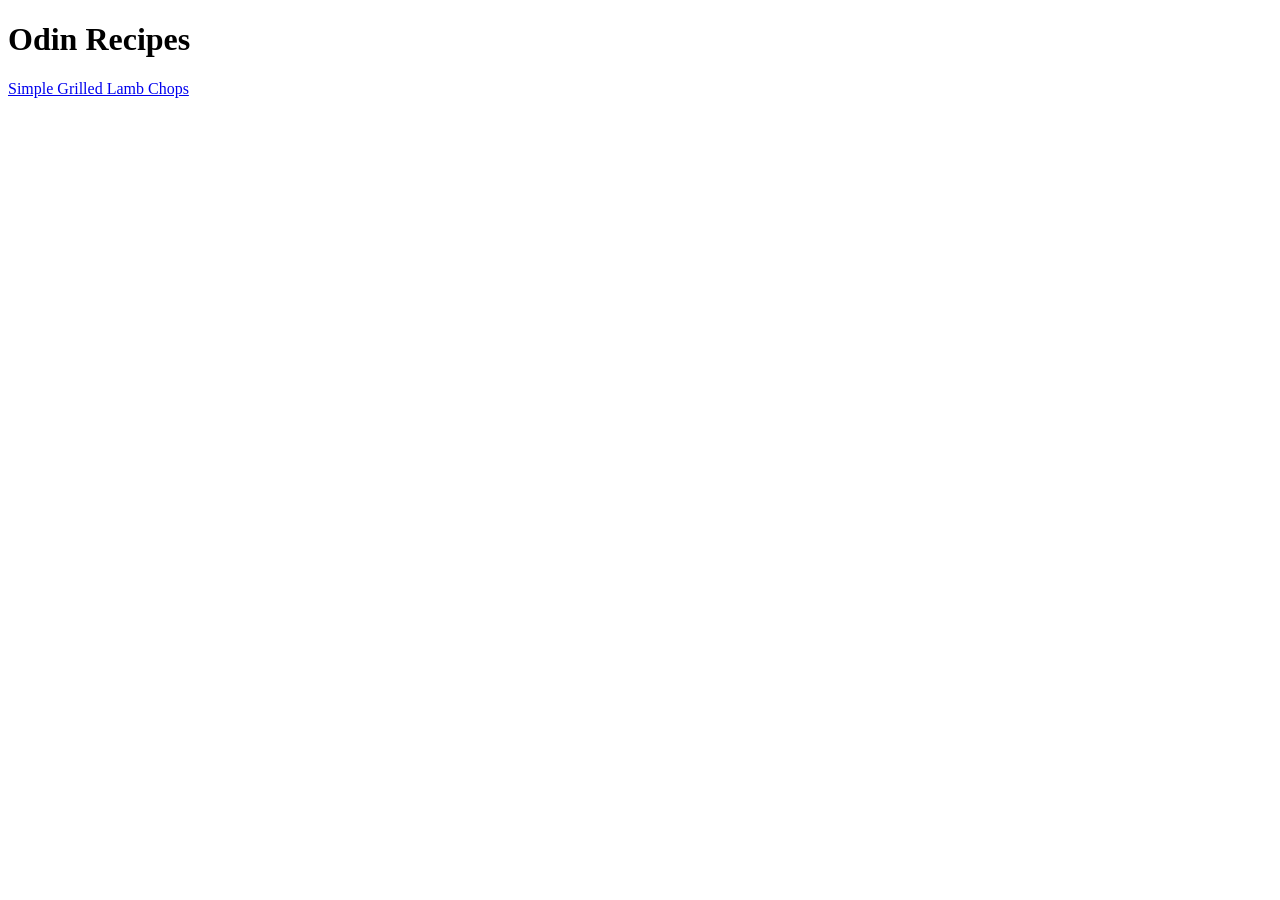
==== odin-recipes/index.html @ 83be9488 "Added homepage and recipe for lamb chops" ====
<!DOCTYPE html>
<html lang="en">
    <head>
        <meta charset="utf-8">
        <title>Odin Recipes</title>
    </head>

    <body>
        <h1>Odin Recipes</h1>
        <a href="recipes/simple-grilled-lamb-chops.html"> Simple Grilled Lamb Chops </a>
    </body>
</html>
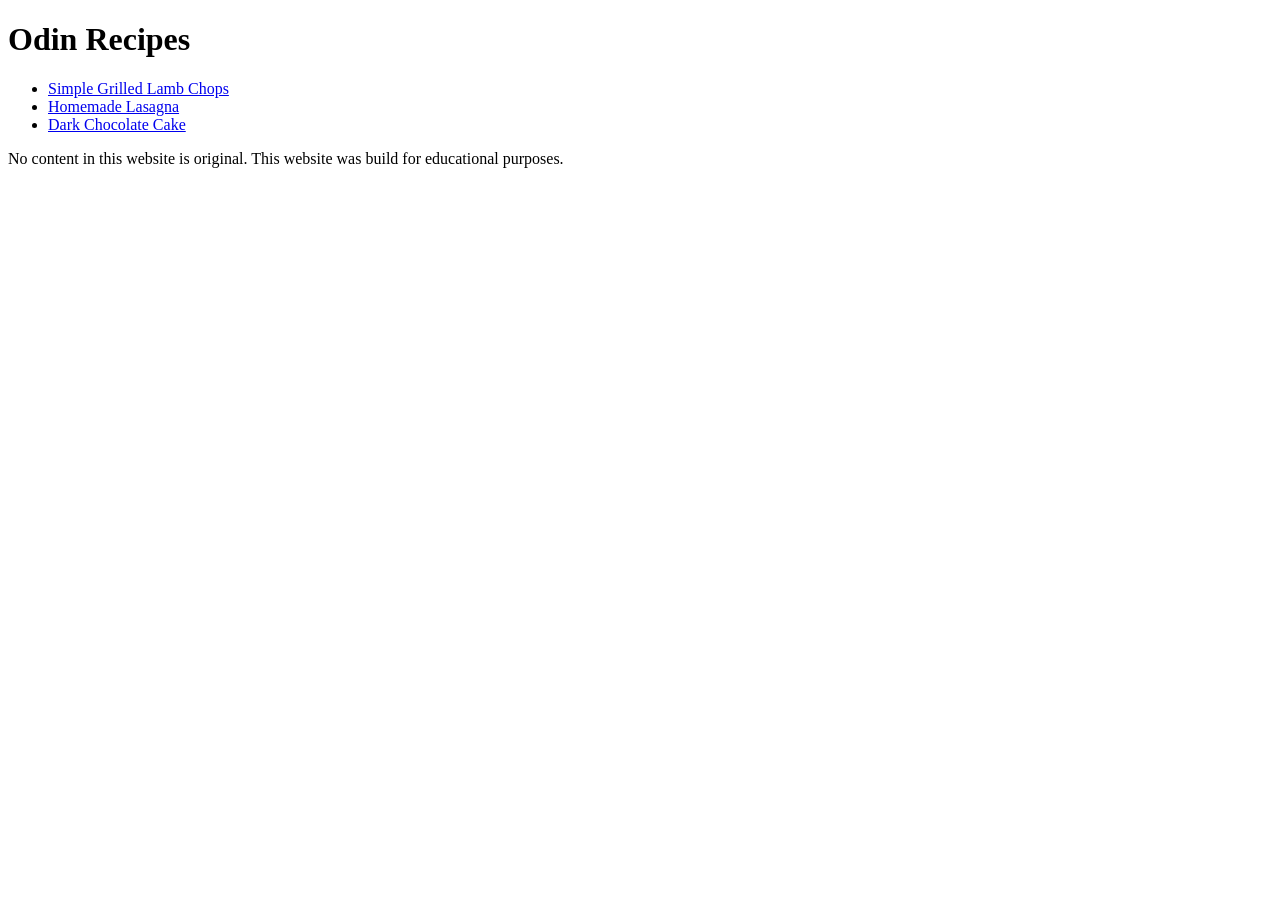
==== commit 755166e5: "Add 2 new recipies and links to the allrecipes.com recipe page" ====
--- a/odin-recipes/index.html
+++ b/odin-recipes/index.html
@@ -7,6 +7,11 @@
 
     <body>
         <h1>Odin Recipes</h1>
-        <a href="recipes/simple-grilled-lamb-chops.html"> Simple Grilled Lamb Chops </a>
+        <ul>
+            <li><a href="recipes/simple-grilled-lamb-chops.html"> Simple Grilled Lamb Chops </a> </li>
+            <li><a href="recipes/homemade-lasagna.html">Homemade Lasagna</a></li>
+            <li><a href="recipes/dark-chocolate-cake-1.html">Dark Chocolate Cake</a></li>
+        </ul>
+        <p>No content in this website is original. This website was build for educational purposes.</p>
     </body>
 </html>
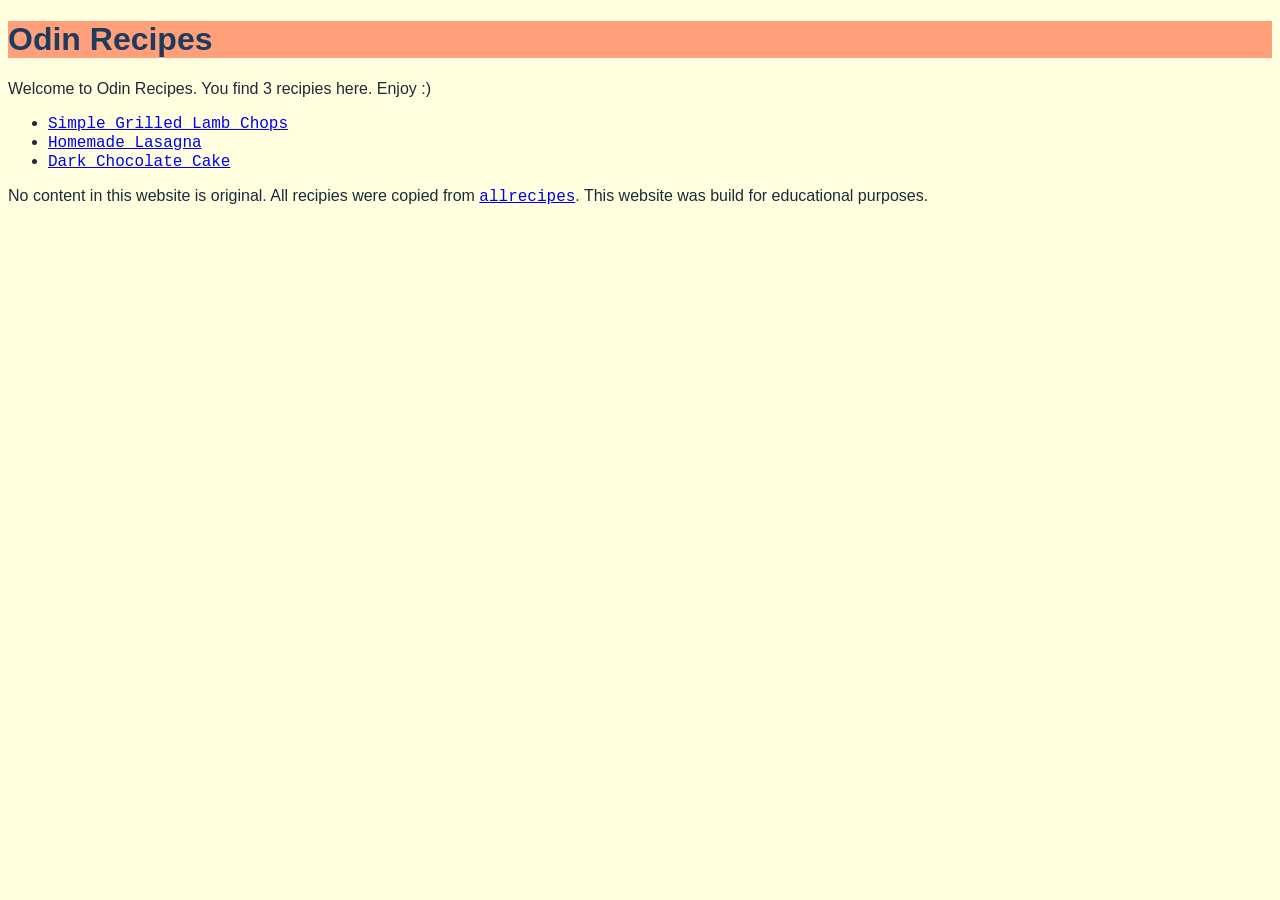
==== commit a80fe93c: "Add CSS styling for font, text color and background color. All links open in new tab" ====
--- a/odin-recipes/index.html
+++ b/odin-recipes/index.html
@@ -3,15 +3,21 @@
     <head>
         <meta charset="utf-8">
         <title>Odin Recipes</title>
+        <link rel="stylesheet" href="styles.css">
     </head>
 
     <body>
-        <h1>Odin Recipes</h1>
+        <div class="title-header">
+            <h1>Odin Recipes</h1>
+        </div>
+        <p>
+            Welcome to Odin Recipes. You find 3 recipies here. Enjoy :)
+        </p>
         <ul>
             <li><a href="recipes/simple-grilled-lamb-chops.html"> Simple Grilled Lamb Chops </a> </li>
             <li><a href="recipes/homemade-lasagna.html">Homemade Lasagna</a></li>
             <li><a href="recipes/dark-chocolate-cake-1.html">Dark Chocolate Cake</a></li>
         </ul>
-        <p>No content in this website is original. This website was build for educational purposes.</p>
+        <p>No content in this website is original. All recipies were copied from <a href="https://www.allrecipes.com" target="_blank">allrecipes</a>. This website was build for educational purposes.</p>
     </body>
 </html>
--- a/odin-recipes/styles.css
+++ b/odin-recipes/styles.css
@@ -0,0 +1,28 @@
+/* * {
+    outline: 2px solid red;
+}*/
+body {
+    background-color: lightyellow;
+    font-family: 'Inter', -apple-system, BlinkMacSystemFont, 'Segoe UI', sans-serif;
+    color:#1F2937;
+}
+
+.title-header {
+    background-color: lightsalmon;
+}
+
+h1 {
+    color:#1E3A5F;
+}
+
+h2 {
+    color: #2C5F6E;
+}
+
+h3 {
+    color: #4A7C82;
+}
+
+a {
+    font-family: 'Courier New', monospace;
+}
